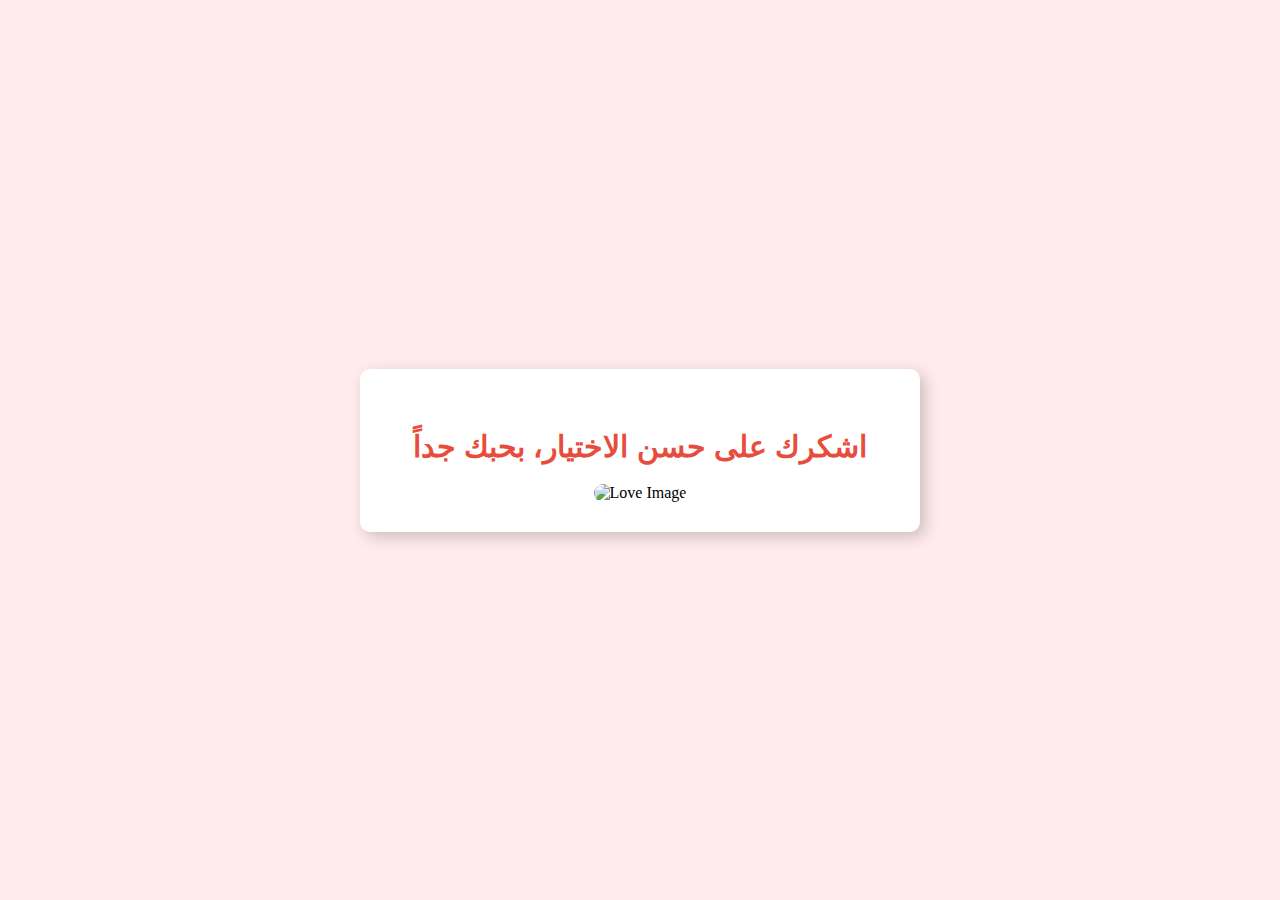
==== page.html @ 5d25a6bb "Add files via upload" ====
<!DOCTYPE html>
<html lang="ar">
  <head>
    <meta charset="UTF-8">
    <meta name="viewport" content="width=device-width, initial-scale=1.0">
    <title>شكراً لحسن اختيارك ❤️</title>
    <link rel="stylesheet" href="page.css">
  </head>
  <body>
    <div class="container">
      <p class="text"> اشكرك على حسن الاختيار، بحبك جداً </p>
      <img class="page" src="thumbnails/51a81c7d-2b11-4b64-9a62-8e8224d5156e.jpg" alt="Love Image">
    </div>
  </body>
</html>
---- page.css ----
body {
  display: flex;
  justify-content: center;
  align-items: center;
  height: 100vh;
  background-color: #FFEBEE;
  margin: 0;
  text-align: center;
}
.container {
  background-color: white;
  padding: 30px;
  border-radius: 10px;
  box-shadow: 5px 5px 15px rgba(0, 0, 0, 0.2);
  max-width: 500px;
  width: 90%;
  animation: fadeIn 1s ease-in-out;
}
@keyframes fadeIn {
  from {
    opacity: 0;
    transform: translateY(-20px);
  }
  to {
    opacity: 1;
    transform: translateY(0);
  }
}
.text {
  color: #E74C3C;
  font-size: 30px;
  font-family: "Poppins", sans-serif;
  font-weight: 700;
  margin-bottom: 20px;
}
.page {
  width: 80%;
  max-width: 250px; /* Limits image size */
  border-radius: 10px;
}
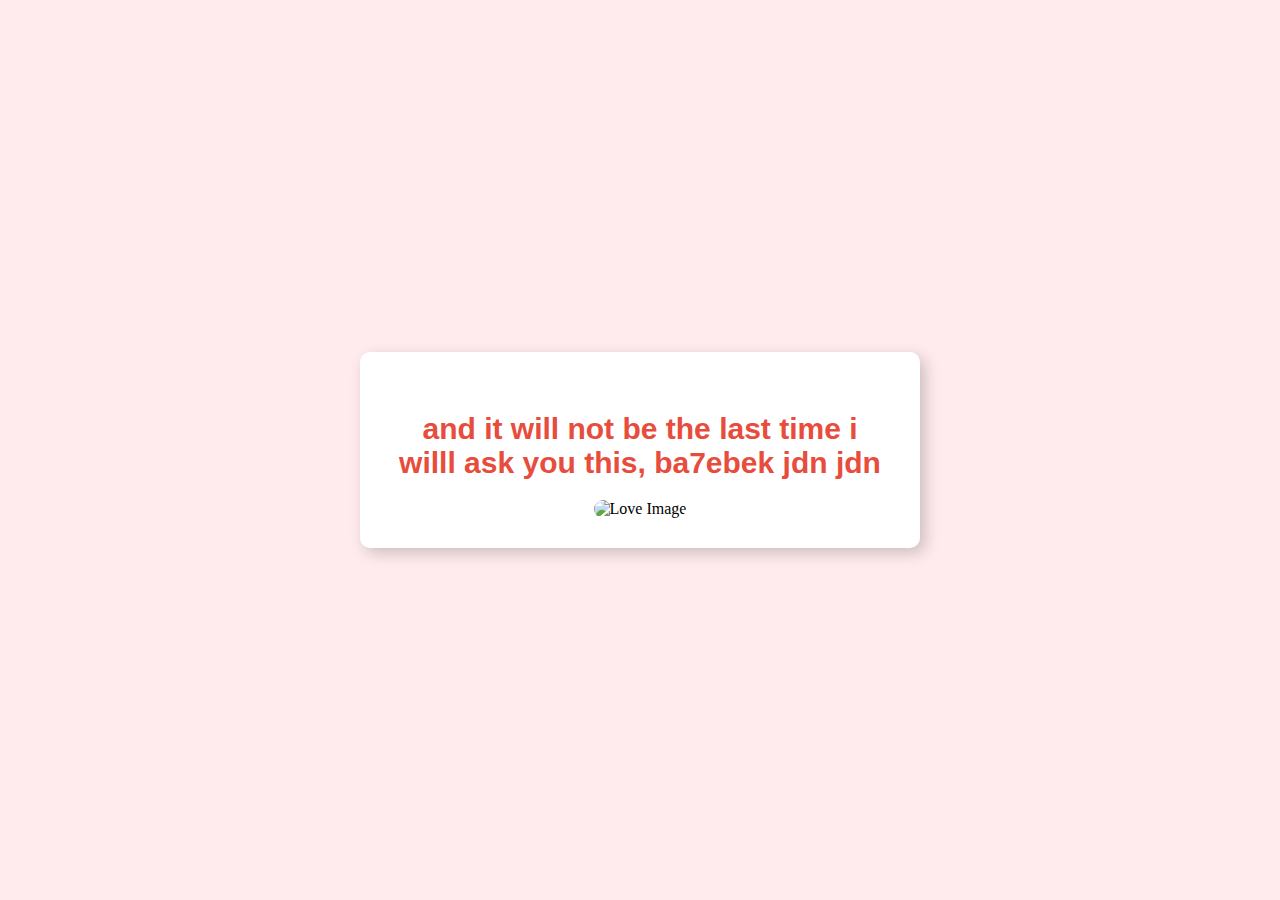
==== commit 34cee48d: "Update page.html" ====
--- a/page.html
+++ b/page.html
@@ -8,7 +8,7 @@
   </head>
   <body>
     <div class="container">
-      <p class="text"> اشكرك على حسن الاختيار، بحبك جداً </p>
+      <p class="text"> and it will not be the last time i willl ask you this, ba7ebek jdn jdn </p>
       <img class="page" src="thumbnails/51a81c7d-2b11-4b64-9a62-8e8224d5156e.jpg" alt="Love Image">
     </div>
   </body>
